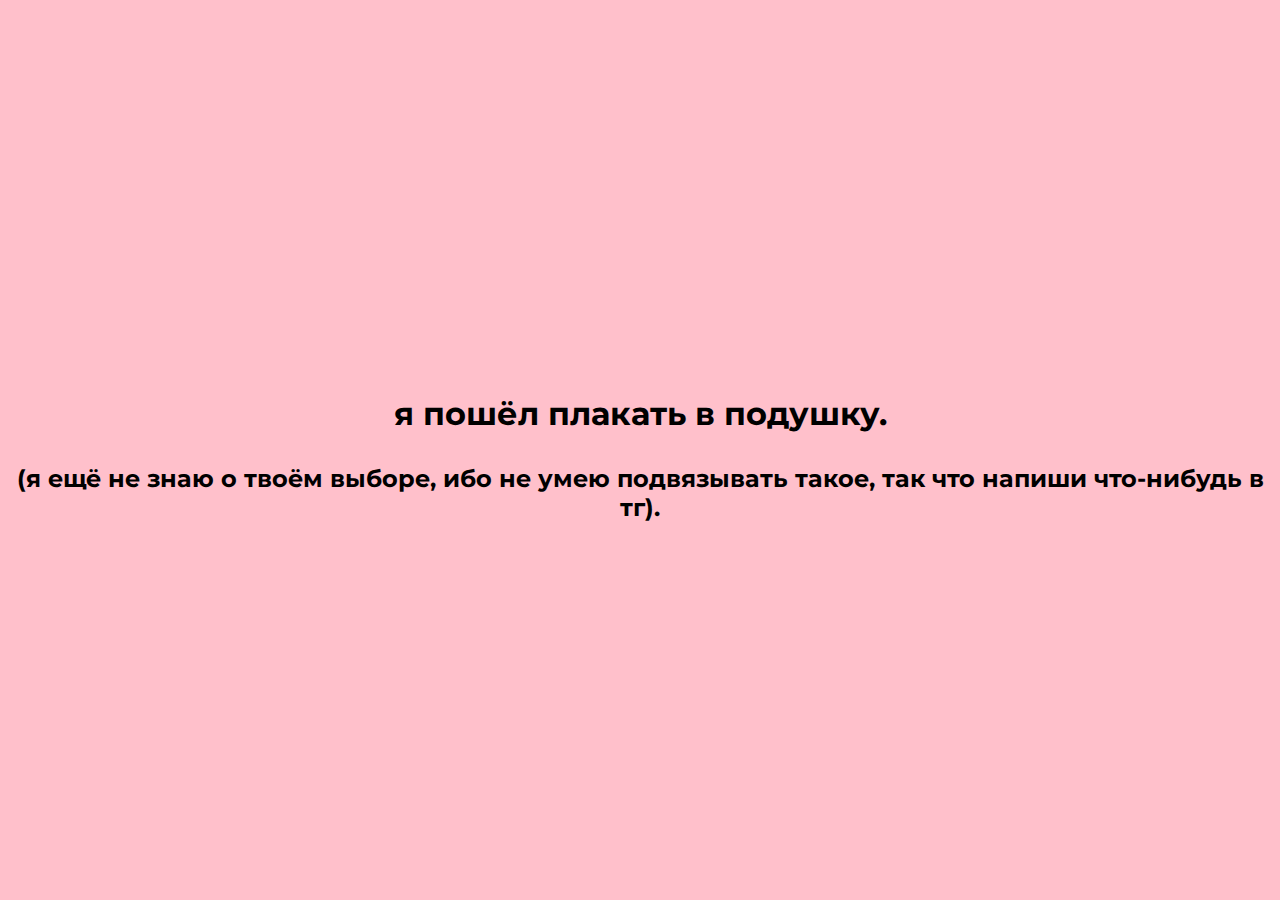
==== felina.html @ 20c1d208 "Add files via upload" ====
<!DOCTYPE html>
<html lang="ru">
<head>
    <meta charset="UTF-8">
    <meta name="viewport" content="width=device-width, initial-scale=1.0">
    <link href='https://fonts.googleapis.com/css?family=Montserrat' rel='stylesheet'>
    <title>правда?(</title>
    <link rel="stylesheet" href="well1.css">
</head>
<body>
    <h1>я пошёл плакать в подушку.</h1>
    <h2>(я ещё не знаю о твоём выборе, ибо не умею подвязывать такое, так что напиши что-нибудь в тг).</h2>
</body>
</html>
---- well1.css ----
/* Общие стили для страницы */
body {
    background-color: #ffc0cb;  /* Светлый фон */
    font-family: 'Montserrat';
    text-align: center;         /* Центрируем текст */
    margin: 0;
    padding: 0;
    display: flex;
    flex-direction: column;
    justify-content: center;
    height: 100vh;              /* Высота на весь экран */
}

/* Стили для заголовка */
h1 {
    color: #000000;
    font-size: 2em;
    margin-bottom: 20;
}

h2 {
    color: #000000;
    margin: 10px;
    margin-bottom: 5px;
}

/* Стили для кнопок */
.buttons {
    display: flex;
    flex-direction: row;
    flex-wrap: nowrap;
    justify-content: center;
    align-items: baseline;
    align-content: stretch; 
}

button {
    background-color: #2cca47;   /* Синий фон */
    color: white;                /* Белый текст */
    border: none;
    padding: 15px 40px;
    font-size: 18px;
    border-radius: 10px;         /* Скругленные углы */
    margin: 150px;                /* Отступ между кнопками */
    margin-top: 15px;
    cursor: pointer;            /* Курсор-указатель */
    transition: background-color 0.3s ease;   /* Плавный переход */
}

/* Эффекты при наведении на кнопки */
button:hover {
    background-color: #1f9132;   /* Темно-синий фон при наведении */
}

/* Стили для кнопки "нет!" */
#bno2, #bno3 {
    background-color: #e74c3c;    /* Красный фон */
}

#bno2:hover, #bno3:hover {
    background-color: #c0392b;    /* Темно-красный фон при наведении */
}

#afraid {
    margin: 30px;
    background-color: #3ca8e7;
}

#afraid:hover {
    background-color: #246388;
}

#gifspan {
    display: flex;
    flex-direction: row;
    flex-wrap: nowrap;
    justify-content: center;
    align-items: baseline;
    align-content: stretch; 
}

.goyda {
    max-width: 42%;  /* Ограничиваем ширину гифки */
    height: auto;    /* Поддерживаем пропорции */
    margin-top: 30px; /* Отступ сверху */
}

.pls {
    max-width: 12%;  /* Ограничиваем ширину гифки */
    height: auto;    /* Поддерживаем пропорции */
    margin-top: 30px; /* Отступ сверху */
}
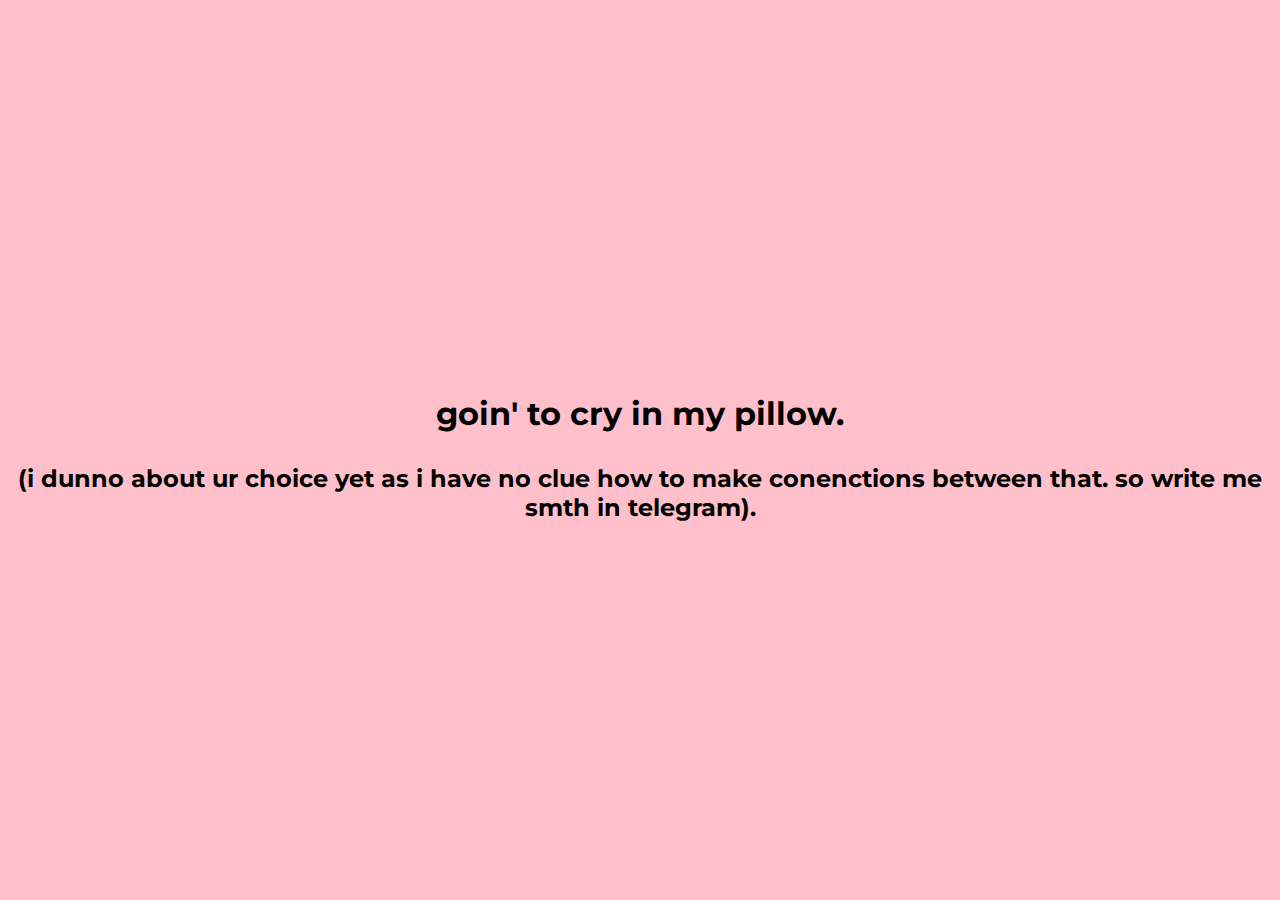
==== commit ede45d34: "Update felina.html" ====
--- a/felina.html
+++ b/felina.html
@@ -4,11 +4,11 @@
     <meta charset="UTF-8">
     <meta name="viewport" content="width=device-width, initial-scale=1.0">
     <link href='https://fonts.googleapis.com/css?family=Montserrat' rel='stylesheet'>
-    <title>правда?(</title>
+    <title>ah.</title>
     <link rel="stylesheet" href="well1.css">
 </head>
 <body>
-    <h1>я пошёл плакать в подушку.</h1>
-    <h2>(я ещё не знаю о твоём выборе, ибо не умею подвязывать такое, так что напиши что-нибудь в тг).</h2>
+    <h1>goin' to cry in my pillow.</h1>
+    <h2>(i dunno about ur choice yet as i have no clue how to make conenctions between that. so write me smth in telegram).</h2>
 </body>
 </html>
